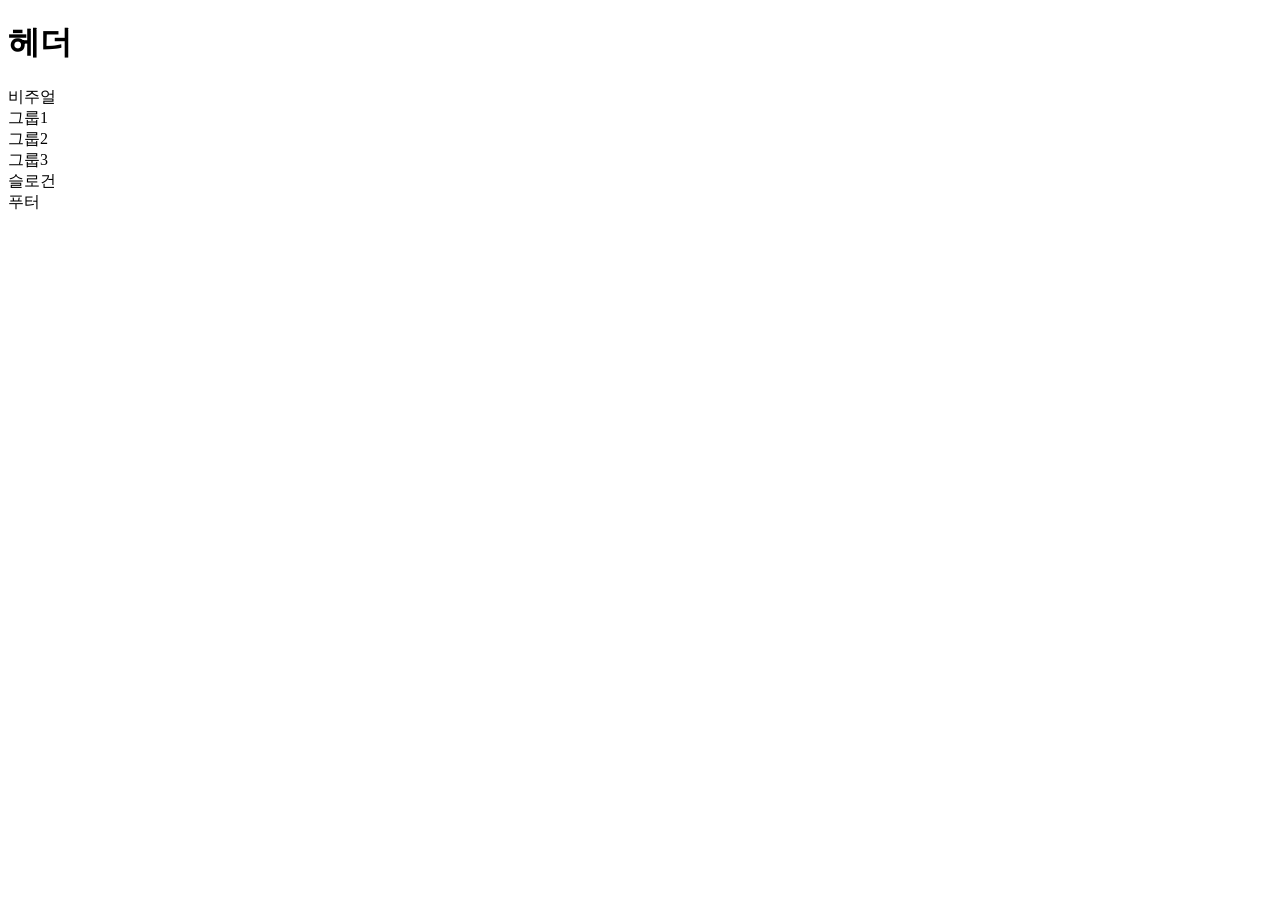
==== class.html @ c578bdea "docs : today class" ====
<!DOCTYPE html>
<html lang="ko-KR">

  <head>
    <meta charset="UTF-8" />
    <metaname="viewport"content="width=device-width, initial-scale=1.0"/>
    <metahttp-equiv="X-UA-Compatible"content="ie=edge"/>
    <title>웹카페</title>
    <link rel="stylesheet" href="./css/main.css"/>
  </head>
  
  <body>
    <div class="container">
      <header class="header">
        <h1>헤더</h1>
      </header>
      <div class="visual">비주얼</div>
      <main class="main">
        <div class="group group1">그룹1
        </div>
        <div class="group group2">그룹2
        </div>
        <div class="group group3">그룹3
        </div>
      </main>
      <article class="slogan">슬로건
      </article>
      <div class="footer-bg">
        <footer class="footer">푸터
        </footer>
      </div>
      </di>
  </body>

</html>
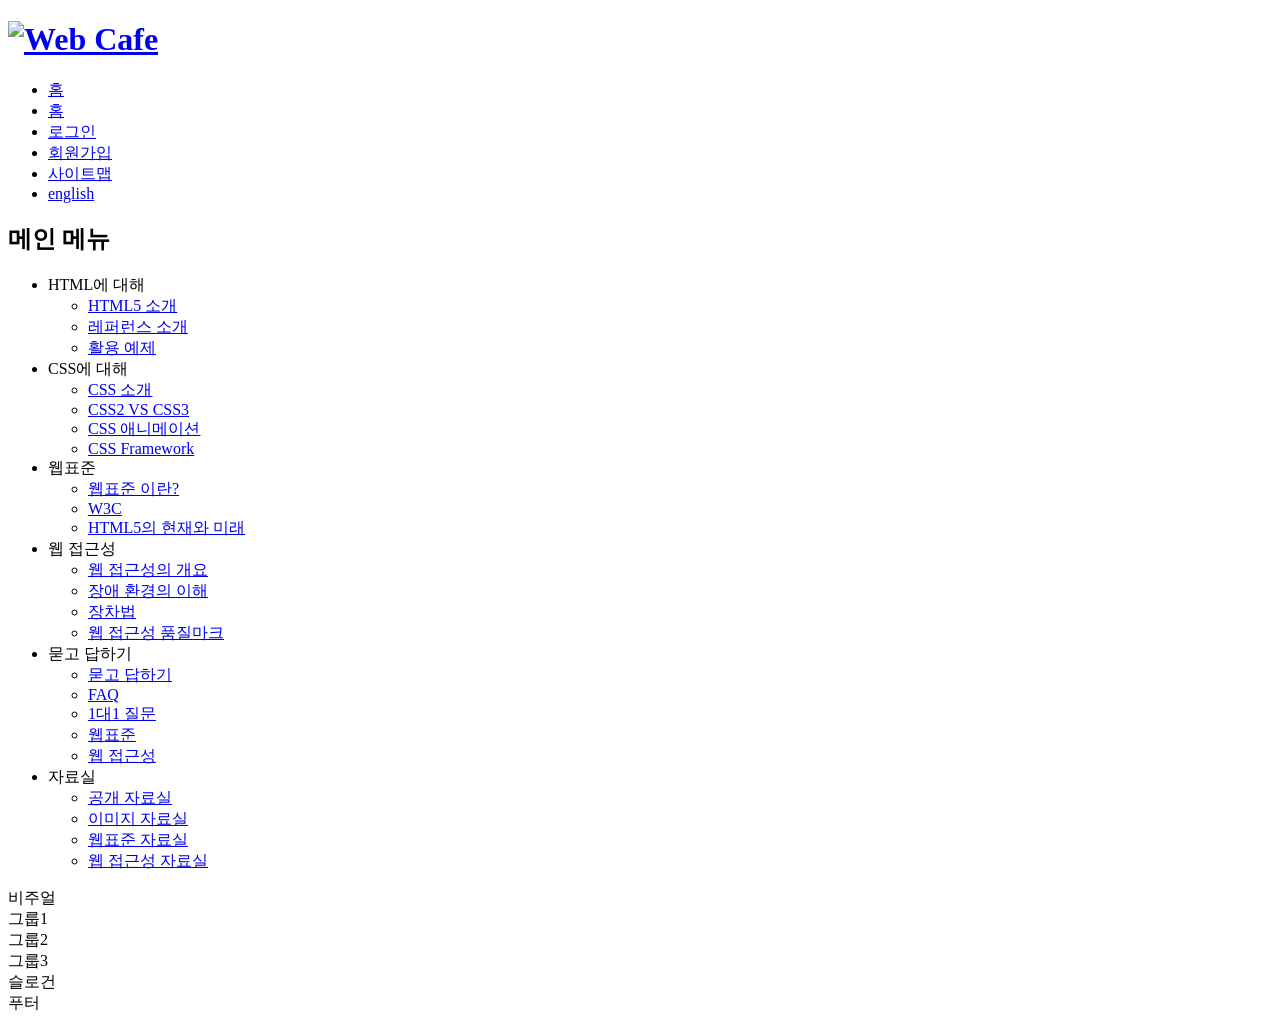
==== commit d1ee9b25: "docs : add nav" ====
--- a/class.html
+++ b/class.html
@@ -1,18 +1,202 @@
 <!DOCTYPE html>
 <html lang="ko-KR">
-
   <head>
     <meta charset="UTF-8" />
-    <metaname="viewport"content="width=device-width, initial-scale=1.0"/>
-    <metahttp-equiv="X-UA-Compatible"content="ie=edge"/>
+    <meta
+      name="viewport"
+      content="width=device-width, initial-scale=1.0"
+    />
+    <meta
+      http-equiv="X-UA-Compatible"
+      content="ie=edge"
+    />
     <title>웹카페</title>
-    <link rel="stylesheet" href="./css/main.css"/>
+    <link
+      rel="stylesheet"
+      href="./css/main.css"
+    />
   </head>
-  
   <body>
     <div class="container">
       <header class="header">
-        <h1>헤더</h1>
+        <h1 class="logo">
+          <a href="./index.html">
+            <img
+              src="./images/logo.png"
+              alt="Web Cafe"
+            />
+          </a>
+        </h1>
+        <ul class="member">
+          <li><a href="#">홈</a></li>
+          <li class="bar-none"><a
+              href="#"
+            >홈</a></li>
+          <li><a href="#">로그인</a></li>
+          <li><a href="#">회원가입</a></li>
+          <li><a href="#">사이트맵</a></li>
+          <li><a href="#">english</a>
+          </li>
+        </ul>
+        <nav class="navigation">
+          <h2 class="a11y-hidden">메인 메뉴
+          </h2>
+          <ul class="menu">
+            <li
+              class="menu-item menu-act"
+              tabindex="0"
+            >
+              <span class="menu-button">
+                HTML에 대해
+              </span>
+              <ul class="submenu">
+                <li>
+                  <a
+                    href="#"
+                    class="icon-dot-circled"
+                  >
+                    HTML5 소개
+                  </a>
+                </li>
+                <li>
+                  <a
+                    href="#"
+                    class="icon-dot-circled"
+                  >
+                    레퍼런스 소개
+                  </a>
+                </li>
+                <li>
+                  <a
+                    href="#"
+                    class="icon-dot-circled"
+                  >
+                    활용 예제
+                  </a>
+                </li>
+              </ul>
+            </li>
+            <li
+              class="menu-item"
+              tabindex="0"
+            >
+              <span
+                class="menu-button">CSS에
+                대해</span>
+              <ul class="submenu">
+                <li>
+                  <a href="#">CSS 소개</a>
+                </li>
+                <li>
+                  <a href="#">CSS2 VS
+                    CSS3</a>
+                </li>
+                <li>
+                  <a href="#">CSS
+                    애니메이션</a>
+                </li>
+                <li>
+                  <a href="#">CSS
+                    Framework</a>
+                </li>
+              </ul>
+            </li>
+            <li
+              class="menu-item"
+              tabindex="0"
+            >
+              <span
+                class="menu-button">웹표준</span>
+              <ul class="submenu">
+                <li>
+                  <a href="#">웹표준
+                    이란?</a>
+                </li>
+                <li>
+                  <a href="#">W3C</a>
+                </li>
+                <li>
+                  <a href="#">HTML5의 현재와
+                    미래</a>
+                </li>
+              </ul>
+            </li>
+            <li
+              class="menu-item"
+              tabindex="0"
+            >
+              <span
+                class="menu-button">웹
+                접근성</span>
+              <ul class="submenu">
+                <li>
+                  <a href="#">웹 접근성의
+                    개요</a>
+                </li>
+                <li>
+                  <a href="#">장애 환경의
+                    이해</a>
+                </li>
+                <li>
+                  <a href="#">장차법</a>
+                </li>
+                <li>
+                  <a href="#">웹 접근성
+                    품질마크</a>
+                </li>
+              </ul>
+            </li>
+            <li
+              class="menu-item"
+              tabindex="0"
+            >
+              <span
+                class="menu-button">묻고
+                답하기</span>
+              <ul class="submenu">
+                <li>
+                  <a href="#">묻고 답하기</a>
+                </li>
+                <li>
+                  <a href="#">FAQ</a>
+                </li>
+                <li>
+                  <a href="#">1대1 질문</a>
+                </li>
+                <li>
+                  <a href="#">웹표준</a>
+                </li>
+                <li>
+                  <a href="#">웹 접근성</a>
+                </li>
+              </ul>
+            </li>
+            <li
+              class="menu-item"
+              tabindex="0"
+            >
+              <span
+                class="menu-button">자료실</span>
+              <ul class="submenu">
+                <li>
+                  <a href="#">공개 자료실</a>
+                </li>
+                <li>
+                  <a href="#">이미지
+                    자료실</a>
+                </li>
+                <li>
+                  <a href="#">웹표준
+                    자료실</a>
+                </li>
+                <li>
+                  <a href="#">웹 접근성
+                    자료실</a>
+                </li>
+              </ul>
+            </li>
+          </ul>
+        </nav>
       </header>
       <div class="visual">비주얼</div>
       <main class="main">
@@ -29,7 +213,6 @@
         <footer class="footer">푸터
         </footer>
       </div>
-      </di>
+    </div>
   </body>
-
 </html>
